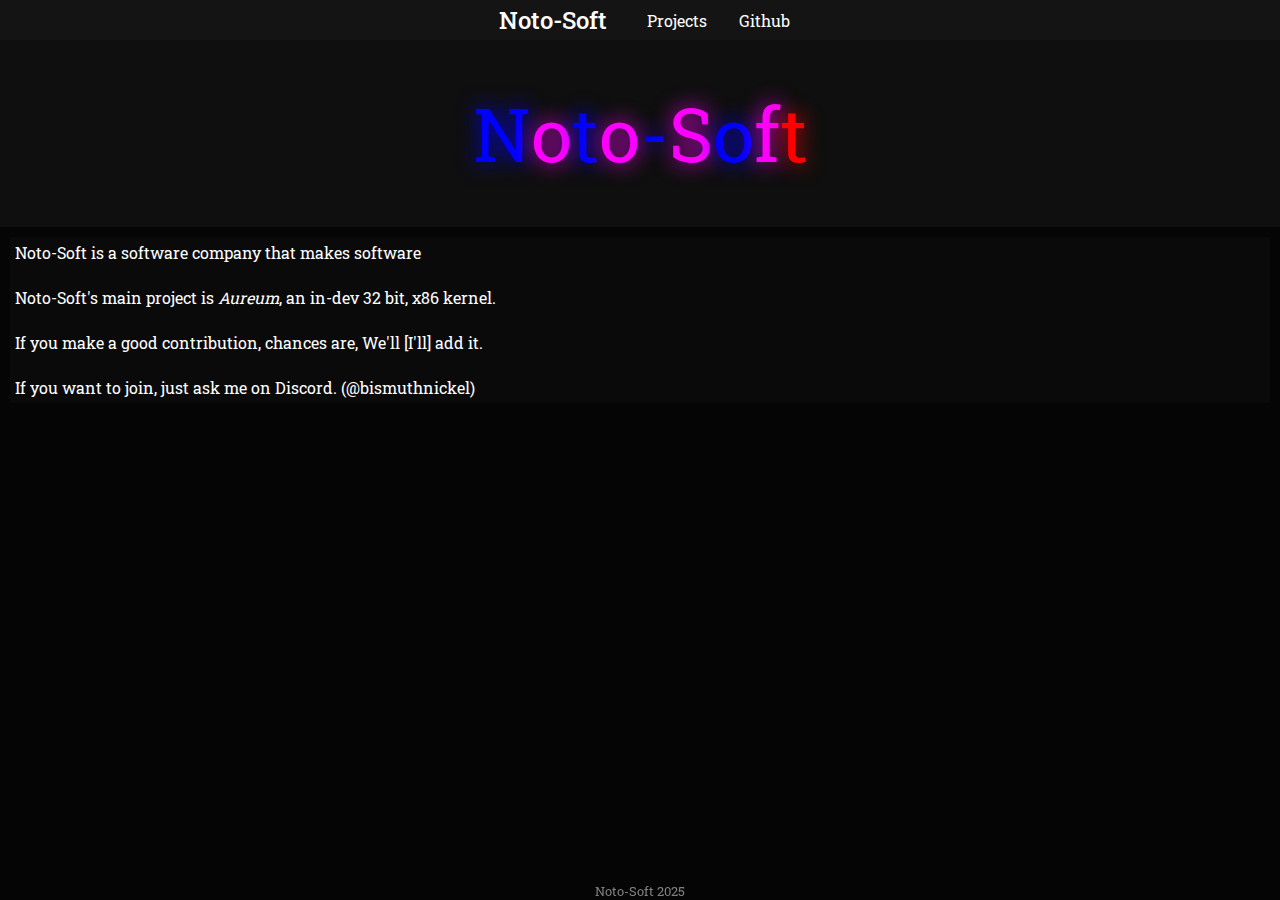
==== index.html @ 5fc98fba "i am lonely" ====
<!DOCTYPE html>
<html lang="en">
<head>
    <link rel="stylesheet" href="main.css">
    <meta charset="UTF-8">
    <meta name="viewport" content="width=device-width, initial-scale=1.0">
    <title>Noto-Soft</title>
</head>
<body>
    <nav></nav>
    <header class="alternating">Noto-Soft</header>
    <main>
        <section>
            Noto-Soft is a software company that makes software
        </section>
        <section>
            Noto-Soft's main project is <a href="https://github.com/Noto-Soft/Aureum">Aureum</a>, an in-dev 32 bit, x86 kernel.
        </section>
        <section>
            If you make a good contribution, chances are, We'll [I'll] add it.
        </section>
        <section>
            If you want to join, just ask me on Discord. (@bismuthnickel)
        </section>
    </main>
    <footer></footer>
</body>
<script src="https://cdn.jsdelivr.net/npm/jquery@3.7.1/dist/jquery.min.js"></script>
<script src="templateloader.js"></script>
<script src="alternating.js"></script>
<script src="firstsectionpaddingremove.js"></script>
</html>
---- main.css ----
@import url('https://fonts.googleapis.com/css2?family=Roboto+Slab:wght@100..900&display=swap');

:root {
    font-family: "Roboto Slab";
    color: white;
}

html, body {
    height: 100%;
}

body {
    margin: 0px;
    background-color: rgb(5, 5, 5);
}

nav {
    display: flex;
    align-items: center;
    background-color: rgb(20, 20, 20);
    padding-left: 6px;
    padding-right: 6px;
    height: 40px;
}

menu.nav-links {
    height: 100%;
    width: 100%;
    padding-inline-start: 0px;
    display: flex;
    justify-content: center;
    list-style-type: none;
}

a.nav-link {
    padding-left: 1em;
    padding-right: 1em;
    display: flex;
    align-items: center;
    text-decoration-line: none;
    font-size: medium;
}

a:link, a:visited {
    color: white;
    text-decoration-line: none;
}

a.nav-link:hover {
    background-color: rgb(43, 43, 43);
}

a.nav-title {
    font-size: x-large;
    font-weight: 500;
}

main a {
    font-style: italic;
}

main a:hover {
    text-decoration: underline;
}

a.nav-title:hover {
    background-color: revert;
}

header {
    background-color: rgb(15, 15, 15);
    
    display: flex;
    justify-content: center;
    align-items: center;
    height: 2.5em;
    font-size: 56pt;
    text-shadow: 0 0 21px;
}

main {
    margin: 10px;
    padding: 5px;
    background-color: rgb(10, 10, 10);
}

section {
    margin-top: 1.5em;
}

footer {
    position: fixed;
    left: 0;
    bottom: 0;
    width: 100%;
    text-align: center;
    color: gray;
    font-size: smaller;
}

.alternating > span.a {
    color: blue;
}

.alternating > span.b {
    color: magenta;
}

.alternating > span.c {
    color: red;
}

section .sectionheader {
    font-size: 24pt;
}
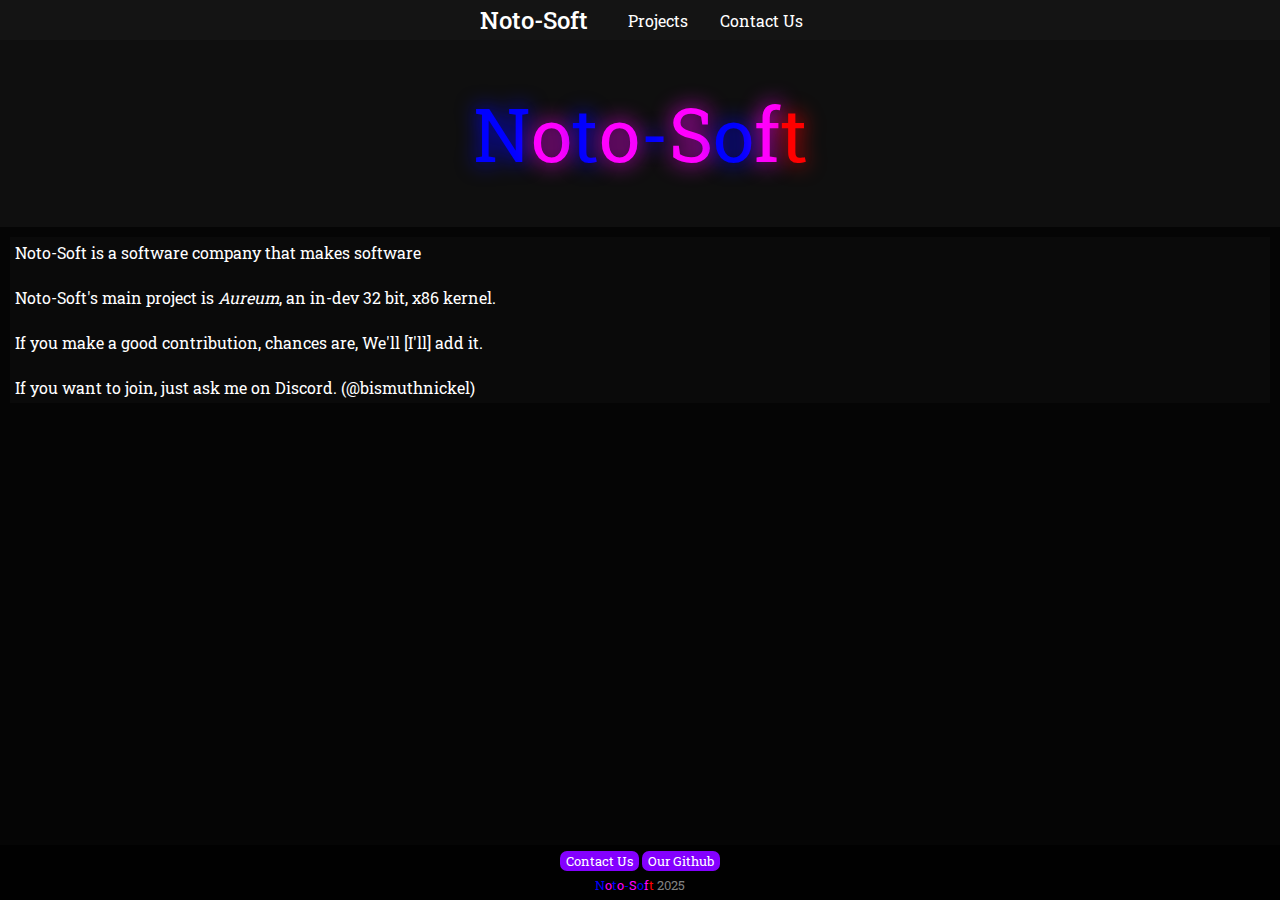
==== commit 65b55173: "Update stuff yes" ====
--- a/index.html
+++ b/index.html
@@ -4,29 +4,33 @@
     <link rel="stylesheet" href="main.css">
     <meta charset="UTF-8">
     <meta name="viewport" content="width=device-width, initial-scale=1.0">
-    <title>Noto-Soft</title>
+    <meta name="ns-page-title" content="Index">
+    <title></title>
 </head>
 <body>
     <nav></nav>
     <header class="alternating">Noto-Soft</header>
     <main>
-        <section>
-            Noto-Soft is a software company that makes software
-        </section>
-        <section>
-            Noto-Soft's main project is <a href="https://github.com/Noto-Soft/Aureum">Aureum</a>, an in-dev 32 bit, x86 kernel.
-        </section>
-        <section>
-            If you make a good contribution, chances are, We'll [I'll] add it.
-        </section>
-        <section>
-            If you want to join, just ask me on Discord. (@bismuthnickel)
+        <section class="content-block">
+            <section>
+                Noto-Soft is a software company that makes software
+            </section>
+            <section>
+                Noto-Soft's main project is <a href="https://github.com/Noto-Soft/Aureum">Aureum</a>, an in-dev 32 bit, x86 kernel.
+            </section>
+            <section>
+                If you make a good contribution, chances are, We'll [I'll] add it.
+            </section>
+            <section>
+                If you want to join, just ask me on Discord. (@bismuthnickel)
+            </section>
         </section>
     </main>
     <footer></footer>
 </body>
 <script src="https://cdn.jsdelivr.net/npm/jquery@3.7.1/dist/jquery.min.js"></script>
+<script src="redirect.js"></script>
 <script src="templateloader.js"></script>
 <script src="alternating.js"></script>
 <script src="firstsectionpaddingremove.js"></script>
-</html>+</html>
--- a/main.css
+++ b/main.css
@@ -10,29 +10,25 @@
 }
 
 body {
+    display: flex;
+    flex-direction: column;
+    min-height: 100vh;
     margin: 0px;
     background-color: rgb(5, 5, 5);
 }
 
 nav {
-    display: flex;
-    align-items: center;
     background-color: rgb(20, 20, 20);
     padding-left: 6px;
     padding-right: 6px;
     height: 40px;
-}
-
-menu.nav-links {
-    height: 100%;
-    width: 100%;
     padding-inline-start: 0px;
     display: flex;
     justify-content: center;
     list-style-type: none;
 }
 
-a.nav-link {
+nav a {
     padding-left: 1em;
     padding-right: 1em;
     display: flex;
@@ -46,17 +42,22 @@
     text-decoration-line: none;
 }
 
-a.nav-link:hover {
+nav a:hover {
     background-color: rgb(43, 43, 43);
 }
 
-a.nav-title {
+nav a:active {
+    background-color: rgb(17, 17, 17);
+}
+
+nav a.nav-title {
     font-size: x-large;
     font-weight: 500;
 }
 
 main a {
     font-style: italic;
+    color: rgb(211, 136, 255);
 }
 
 main a:hover {
@@ -80,36 +81,67 @@
 
 main {
     margin: 10px;
+    flex: 1 0 auto;
+}
+
+section.content-block {
     padding: 5px;
     background-color: rgb(10, 10, 10);
 }
 
-section {
+section.content-block > section {
     margin-top: 1.5em;
 }
 
 footer {
-    position: fixed;
-    left: 0;
-    bottom: 0;
     width: 100%;
     text-align: center;
     color: gray;
     font-size: smaller;
+    min-height: 1em;
+    padding-top: 0.25em;
+    padding-bottom: 0.25em;
+    background-color: #010101;
+    line-height: 1.8em;
 }
 
-.alternating > span.a {
+.alternating:not(.nav-title) > span.a,
+.nav-title.alternating:hover > span.a {
     color: blue;
 }
 
-.alternating > span.b {
+.alternating:not(.nav-title) > span.b,
+.nav-title.alternating:hover > span.b {
     color: magenta;
 }
 
-.alternating > span.c {
+.alternating:not(.nav-title) > span.c,
+.nav-title.alternating:hover > span.c {
     color: red;
+}
+
+.nav-title.alternating:hover {
+    text-shadow: 0 0 7px;
 }
 
 section .sectionheader {
     font-size: 24pt;
+}
+
+button {
+    font-family: inherit;
+    font-size: inherit;
+    border-radius: 7px;
+    border: 0px;
+    background-color: rgb(132, 0, 255);
+    color: white;
+}
+
+button:hover {
+    cursor: pointer;
+    background-color: rgb(156, 49, 255);
+}
+
+button:active {
+    background-color: rgb(103, 0, 199);
 }